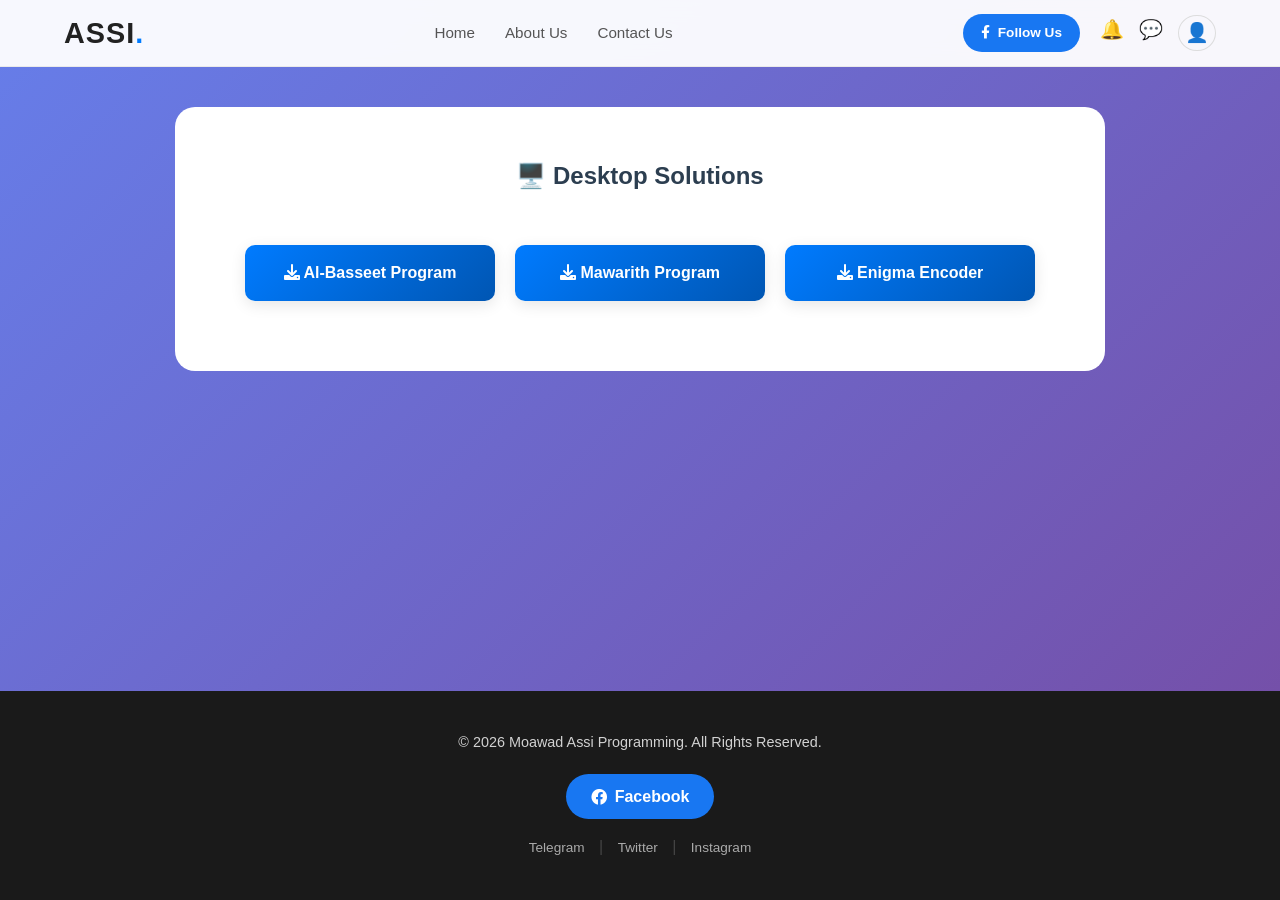
==== DeskTopApp.html @ 1f1b0df1 "Add files via upload upload" ====
<!DOCTYPE html>
<html lang="en" dir="ltr">
<head>
    <meta charset="UTF-8">
    <meta name="viewport" content="width=device-width, initial-scale=1.0">
    <title>Desktop Solutions | Assi</title>
    <link rel="stylesheet" href="css/style.css">
    <link rel="stylesheet" href="css/responsive.css">
    <link rel="stylesheet" href="https://cdnjs.cloudflare.com/ajax/libs/font-awesome/6.0.0-beta3/css/all.min.css">
</head>
<body>

    <header class="main-header">
        <nav class="navbar">
            <div class="logo">ASSI<span>.</span></div>
            <ul class="nav-links">
                <li><a href="index.html">Home</a></li>
                <li><a href="about.html">About Us</a></li>
                <li><a href="contact.html">Contact Us</a></li>
            </ul>
            <div class="header-actions">
                <a href="https://www.facebook.com/profile.php?id=100021543740730" target="_blank" class="fb-btn">
                    <i class="fab fa-facebook-f"></i> Follow Us
                </a>
                <div class="action-icons">
                    <span title="Notifications">🔔</span>
                    <span title="Messages">💬</span>
                    <span class="user-profile" title="Profile">👤</span>
                </div>
            </div>
        </nav>
    </header>

    <main>
        <section class="about-section">
            <h1>🖥️ Desktop Solutions</h1>
            
            <div class="about-content">
                <a href="رابط_برنامج_البسيط_هنا" target="_blank" class="download-btn">
                    <i class="fas fa-download"></i> Al-Basseet Program
                </a>

                <a href="رابط_برنامج_مواريث_هنا" target="_blank" class="download-btn">
                    <i class="fas fa-download"></i> Mawarith Program
                </a>

                <a href="رابط_برنامج_إنيجما_هنا" target="_blank" class="download-btn">
                    <i class="fas fa-download"></i> Enigma Encoder
                </a>
            </div>
        </section>
    </main>

    <footer>
        <div class="footer-content">
            <p>&copy; 2026 Moawad Assi Programming. All Rights Reserved.</p>
            <div class="social-links">
                <a href="https://www.facebook.com/profile.php?id=100021543740730" target="_blank" class="social-btn facebook">
                    <i class="fab fa-facebook"></i> Facebook
                </a>
                <div class="other-links">
                    <a href="https://t.me" target="_blank">Telegram</a>
                    <span class="divider">|</span>
                    <a href="#">Twitter</a>
                    <span class="divider">|</span>
                    <a href="#">Instagram</a>
                </div>
            </div>
        </div>
    </footer>

    <script src="js/main.js"></script>
    <script src="js/utils.js"></script>
</body>
</html>
---- css/style.css ----
/* ===== General Settings ===== */
* {
    margin: 0;
    padding: 0;
    box-sizing: border-box;
}

body {
    font-family: 'Segoe UI', Tahoma, Geneva, Verdana, sans-serif;
    background: linear-gradient(135deg, #667eea 0%, #764ba2 100%);
    color: #333;
    line-height: 1.6;
    min-height: 100vh;
    display: flex;
    flex-direction: column;
}

/* ===== Header ===== */
.main-header {
    background: rgba(255, 255, 255, 0.95);
    backdrop-filter: blur(10px);
    border-bottom: 1px solid #eaeaea;
    position: sticky;
    top: 0;
    z-index: 1000;
    padding: 10px 5%;
}

.navbar {
    display: flex;
    justify-content: space-between;
    align-items: center;
    max-width: 1200px;
    margin: 0 auto;
}

.logo {
    font-size: 1.8rem;
    font-weight: 800;
    color: #222;
    letter-spacing: 1px;
}
.logo span { color: #007bff; }

.nav-links {
    display: flex;
    list-style: none;
    gap: 30px;
}

.nav-links a {
    text-decoration: none;
    color: #555;
    font-weight: 500;
    transition: 0.3s;
    font-size: 0.95rem;
}

.nav-links a:hover, .nav-links a.active {
    color: #007bff;
}

.fb-btn {
    background: #1877f2;
    color: white;
    text-decoration: none;
    padding: 8px 18px;
    border-radius: 20px;
    font-size: 0.85rem;
    font-weight: 600;
    transition: 0.3s;
    display: flex;
    align-items: center;
    gap: 8px;
}

.fb-btn:hover {
    background: #145dbf;
    box-shadow: 0 4px 12px rgba(24, 119, 242, 0.3);
}

.header-actions {
    display: flex;
    align-items: center;
    gap: 20px;
}

.action-icons {
    display: flex;
    gap: 15px;
    font-size: 1.2rem;
    cursor: pointer;
    color: #444;
}

.user-profile {
    border: 1.5px solid #ddd;
    padding: 2px 6px;
    border-radius: 50%;
}

/* ===== Main Content ===== */
main {
    flex: 1;
    max-width: 1200px;
    margin: 40px auto;
    padding: 0 20px;
}

.hero {
    background: white;
    padding: 60px 40px;
    border-radius: 20px;
    text-align: center;
    margin-bottom: 40px;
    box-shadow: 0 10px 30px rgba(0,0,0,0.1);
}

.hero h1 {
    color: #2c3e50;
    font-size: 2.5rem;
    margin-bottom: 20px;
}

.hero p {
    color: #666;
    font-size: 1.2rem;
    margin-bottom: 30px;
}

/* ===== Form Elements (English Fix) ===== */
input, textarea, .contact-form input, .contact-form textarea {
    direction: ltr;
    text-align: left;
}

input[type="tel"], input[type="number"] {
    direction: ltr;
    text-align: left;
}

.contact-form input::placeholder,
.contact-form textarea::placeholder {
    direction: ltr;
    text-align: left;
}

/* ===== Buttons & Cards ===== */
.btn {
    background: linear-gradient(135deg, #667eea 0%, #764ba2 100%);
    color: white;
    padding: 12px 30px;
    border: none;
    border-radius: 30px;
    font-size: 1rem;
    cursor: pointer;
    transition: transform 0.3s;
}

.btn:hover {
    transform: scale(1.05);
}

.features {
    display: grid;
    grid-template-columns: repeat(auto-fit, minmax(250px, 1fr));
    gap: 30px;
    margin-top: 40px;
}

.feature-card {
    background: white;
    padding: 30px;
    border-radius: 15px;
    text-align: center;
    transition: transform 0.3s;
    box-shadow: 0 5px 15px rgba(0,0,0,0.1);
}

.feature-card:hover {
    transform: translateY(-5px);
}

.feature-card h3 {
    color: #2c3e50;
    margin-bottom: 15px;
    font-size: 1.5rem;
}

.feature-card p {
    color: #666;
}

/* ===== About Section ===== */
.about-section {
    background: white;
    padding: 50px;
    border-radius: 20px;
    text-align: center;
}

.about-section h1 {
    color: #2c3e50;
    margin-bottom: 30px;
}

.about-content {
    display: flex;
    flex-wrap: wrap;
    justify-content: center;
    gap: 20px;
    padding: 20px;
}

/* ===== Contact Section ===== */
.contact-section {
    background: white;
    padding: 40px;
    border-radius: 20px;
}

.contact-section h1 {
    text-align: center;
    margin-bottom: 40px;
    color: #2c3e50;
}

.contact-container {
    display: grid;
    grid-template-columns: 1fr 1fr;
    gap: 40px;
}

form {
    display: flex;
    flex-direction: column;
    gap: 15px;
}

input, textarea {
    padding: 12px;
    border: 1px solid #ddd;
    border-radius: 8px;
    font-family: inherit;
    font-size: 1rem;
}

input:focus, textarea:focus {
    outline: none;
    border-color: #667eea;
}

button[type="submit"] {
    background: linear-gradient(135deg, #667eea 0%, #764ba2 100%);
    color: white;
    padding: 12px;
    border: none;
    border-radius: 8px;
    font-size: 1rem;
    cursor: pointer;
    transition: opacity 0.3s;
}

button[type="submit"]:hover {
    opacity: 0.9;
}

.contact-info {
    background: #f8f9fa;
    padding: 20px;
    border-radius: 10px;
}

.contact-info h3 {
    color: #2c3e50;
    margin-bottom: 20px;
}

.contact-info p {
    margin: 10px 0;
    color: #555;
}

/* ===== Footer ===== */
footer {
    background-color: #1a1a1a;
    color: #ffffff;
    padding: 40px 20px;
    text-align: center;
}

.footer-content p {
    font-size: 0.9rem;
    opacity: 0.8;
    margin-bottom: 20px;
}

.social-links {
    display: flex;
    flex-direction: column;
    align-items: center;
    gap: 15px;
}

.social-btn.facebook {
    background-color: #1877f2;
    color: white;
    padding: 10px 25px;
    border-radius: 25px;
    text-decoration: none;
    font-weight: 600;
    transition: 0.3s;
    display: inline-flex;
    align-items: center;
    gap: 8px;
}

.social-btn.facebook:hover {
    background-color: #145dbf;
    transform: scale(1.05);
}

.other-links a {
    color: #aaa;
    text-decoration: none;
    transition: 0.3s;
    font-size: 0.85rem;
}

.other-links a:hover {
    color: #007bff;
}

.divider {
    color: #444;
    margin: 0 10px;
}

/* ===== Additional Styles ===== */
.brand-name {
    font-size: 1.5rem;
    color: #555;
    margin-bottom: 40px;
    font-weight: 300;
}

.services-container {
    display: flex;
    justify-content: center;
    gap: 30px;
    flex-wrap: wrap;
    max-width: 1000px;
    margin: 0 auto;
}

.service-card {
    background: #ffffff;
    padding: 40px 30px;
    border-radius: 20px;
    width: 300px;
    box-shadow: 0 10px 30px rgba(0,0,0,0.05);
    transition: transform 0.3s ease, box-shadow 0.3s ease;
    border: 1px solid #eee;
}

.service-card:hover {
    transform: translateY(-10px);
    box-shadow: 0 15px 40px rgba(0,0,0,0.1);
}

.service-card .icon {
    font-size: 3rem;
    margin-bottom: 20px;
}

.service-card h3 {
    font-size: 1.4rem;
    margin-bottom: 15px;
    color: #222;
}

.service-card p {
    font-size: 0.95rem;
    color: #666;
    margin-bottom: 25px;
    line-height: 1.6;
}

.main-btn {
    background: #007bff;
    color: white;
    border: none;
    padding: 12px 25px;
    border-radius: 8px;
    cursor: pointer;
    font-weight: 600;
    transition: 0.3s;
    width: 100%;
}

.main-btn:hover {
    background: #0056b3;
    letter-spacing: 0.5px;
}

.download-btn {
    background: linear-gradient(135deg, #007bff, #0056b3);
    color: white;
    text-decoration: none;
    padding: 15px 30px;
    border-radius: 10px;
    width: 250px;
    text-align: center;
    font-weight: bold;
    transition: 0.3s;
    box-shadow: 0 4px 15px rgba(0,0,0,0.1);
    display: inline-block;
}

.download-btn:hover {
    transform: translateY(-3px);
    box-shadow: 0 6px 20px rgba(0,0,0,0.2);
    background: linear-gradient(135deg, #0056b3, #004085);
}

.app-link {
    background: #ffffff;
    color: #333;
    text-decoration: none;
    padding: 20px 40px;
    border-radius: 12px;
    border: 1px solid #ddd;
    font-weight: 600;
    transition: all 0.3s ease;
    display: flex;
    align-items: center;
    gap: 10px;
    box-shadow: 0 4px 6px rgba(0,0,0,0.05);
}

.app-link:hover {
    background: #007bff;
    color: white !important;
    transform: translateY(-5px);
    box-shadow: 0 8px 20px rgba(0,123,255,0.3);
}

.disabled {
    opacity: 0.6;
    cursor: not-allowed;
    background: #f8f9fa;
}

.services-flex-container {
    display: flex;
    justify-content: center;
    gap: 20px;
    flex-wrap: wrap;
    margin-top: 40px;
}

.service-item {
    background: #fdfdfd;
    border: 1px solid #eee;
    border-radius: 12px;
    padding: 30px 20px;
    width: 280px;
    transition: all 0.3s ease;
    box-shadow: 0 4px 6px rgba(0,0,0,0.02);
}

.service-item:hover {
    transform: translateY(-10px);
    box-shadow: 0 10px 25px rgba(0,0,0,0.08);
    border-color: #007bff;
}

.icon-box {
    font-size: 35px;
    color: #007bff;
    margin-bottom: 15px;
}

.service-item h3 {
    font-size: 1.2rem;
    color: #333;
    margin-bottom: 10px;
}

.service-item p {
    font-size: 0.9rem;
    color: #666;
    line-height: 1.5;
}

.expertise-tags {
    margin-top: 30px;
    display: flex;
    justify-content: center;
    gap: 15px;
    flex-wrap: wrap;
}

.expertise-tags span {
    background: #f0f4f8;
    color: #555;
    padding: 5px 15px;
    border-radius: 20px;
    font-size: 0.85rem;
    font-family: 'Courier New', Courier, monospace;
}

.contact-header {
    text-align: center;
    margin-bottom: 50px;
}

.contact-header h1 {
    font-size: 2.8rem;
    color: #222;
    margin-bottom: 10px;
}

.input-group {
    display: flex;
    gap: 20px;
}

.submit-btn {
    background: #007bff;
    color: white;
    padding: 15px;
    border: none;
    border-radius: 10px;
    font-weight: 600;
    cursor: pointer;
    transition: 0.3s;
    display: flex;
    justify-content: center;
    align-items: center;
    gap: 10px;
}

.submit-btn:hover {
    background: #0056b3;
    transform: translateY(-2px);
}

.info-item {
    display: flex;
    gap: 15px;
    margin-bottom: 25px;
}

.info-item .icon {
    font-size: 1.5rem;
}

.info-item strong {
    display: block;
    color: #007bff;
    font-size: 0.8rem;
    text-transform: uppercase;
}

.info-item p {
    margin: 5px 0 0;
    font-size: 1rem;
    opacity: 0.9;
}

.section-title {
    font-size: 2.5rem;
    color: #1a1a1a;
    margin-bottom: 30px;
    font-weight: 800;
}

.section-title i {
    color: #007bff;
    margin-right: 10px;
}
---- css/responsive.css ----
/* للشاشات الصغيرة (الجوال) */
@media (max-width: 768px) {
    nav {
        flex-direction: column;
        gap: 15px;
    }
    
    .nav-links {
        flex-direction: column;
        text-align: center;
        gap: 10px;
    }
    
    .hero h1 {
        font-size: 1.8rem;
    }
    
    .hero p {
        font-size: 1rem;
    }
    
    .features {
        grid-template-columns: 1fr;
    }
    
    .contact-container {
        grid-template-columns: 1fr;
    }
    
    .about-section {
        padding: 30px 20px;
    }
    
    .contact-section {
        padding: 20px;
    }
}

/* للشاشات المتوسطة (تابلت) */
@media (min-width: 769px) and (max-width: 1024px) {
    .features {
        grid-template-columns: repeat(2, 1fr);
    }
}
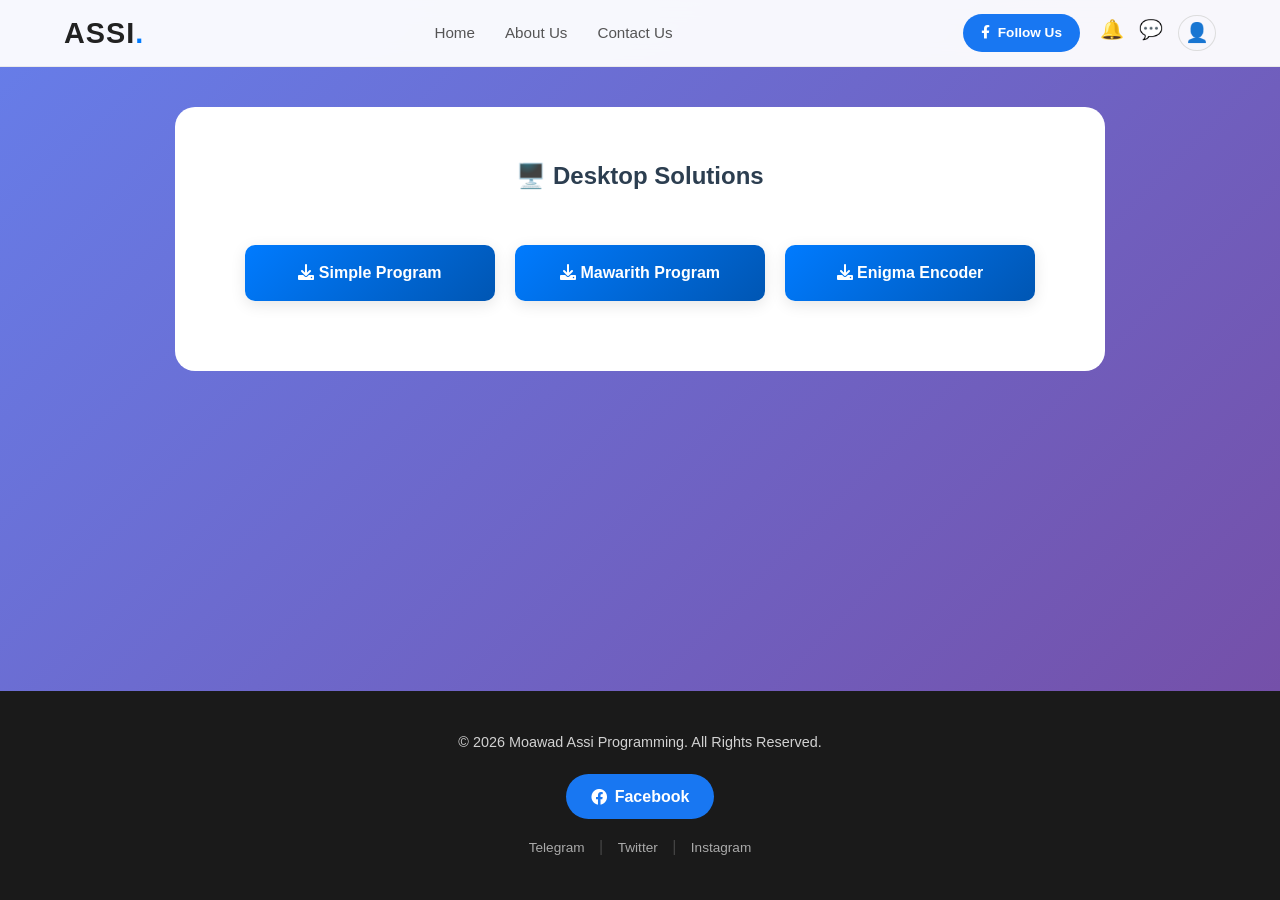
==== commit f08790e6: "Modify download links in DeskTopApp.html Updated download link for the Simple Program and retained M" ====
--- a/DeskTopApp.html
+++ b/DeskTopApp.html
@@ -36,17 +36,19 @@
             <h1>🖥️ Desktop Solutions</h1>
             
             <div class="about-content">
-                <a href="رابط_برنامج_البسيط_هنا" target="_blank" class="download-btn">
-                    <i class="fas fa-download"></i> Al-Basseet Program
+                <a href="https://drive.google.com/file/d/16zGYyWJ3Qe7ZfcRCNy-l3whRaTYa98Rc/view?usp=drive_link" target="_blank" class="download-btn">
+                    <i class="fas fa-download"></i> Simple Program
                 </a>
 
-                <a href="رابط_برنامج_مواريث_هنا" target="_blank" class="download-btn">
+                <a href="ضع الرابط هنا برنامج مواريثا" target="_blank" class="download-btn">
                     <i class="fas fa-download"></i> Mawarith Program
                 </a>
 
-                <a href="رابط_برنامج_إنيجما_هنا" target="_blank" class="download-btn">
+
+                <a href="https://drive.google.com/file/d/1dXllRHhhbZTTDexbSj7KD_W-Zl8wyrjL/view?usp=sharing" target="_blank" class="download-btn">
                     <i class="fas fa-download"></i> Enigma Encoder
                 </a>
+
             </div>
         </section>
     </main>
@@ -72,4 +74,4 @@
     <script src="js/main.js"></script>
     <script src="js/utils.js"></script>
 </body>
-</html>+</html>
